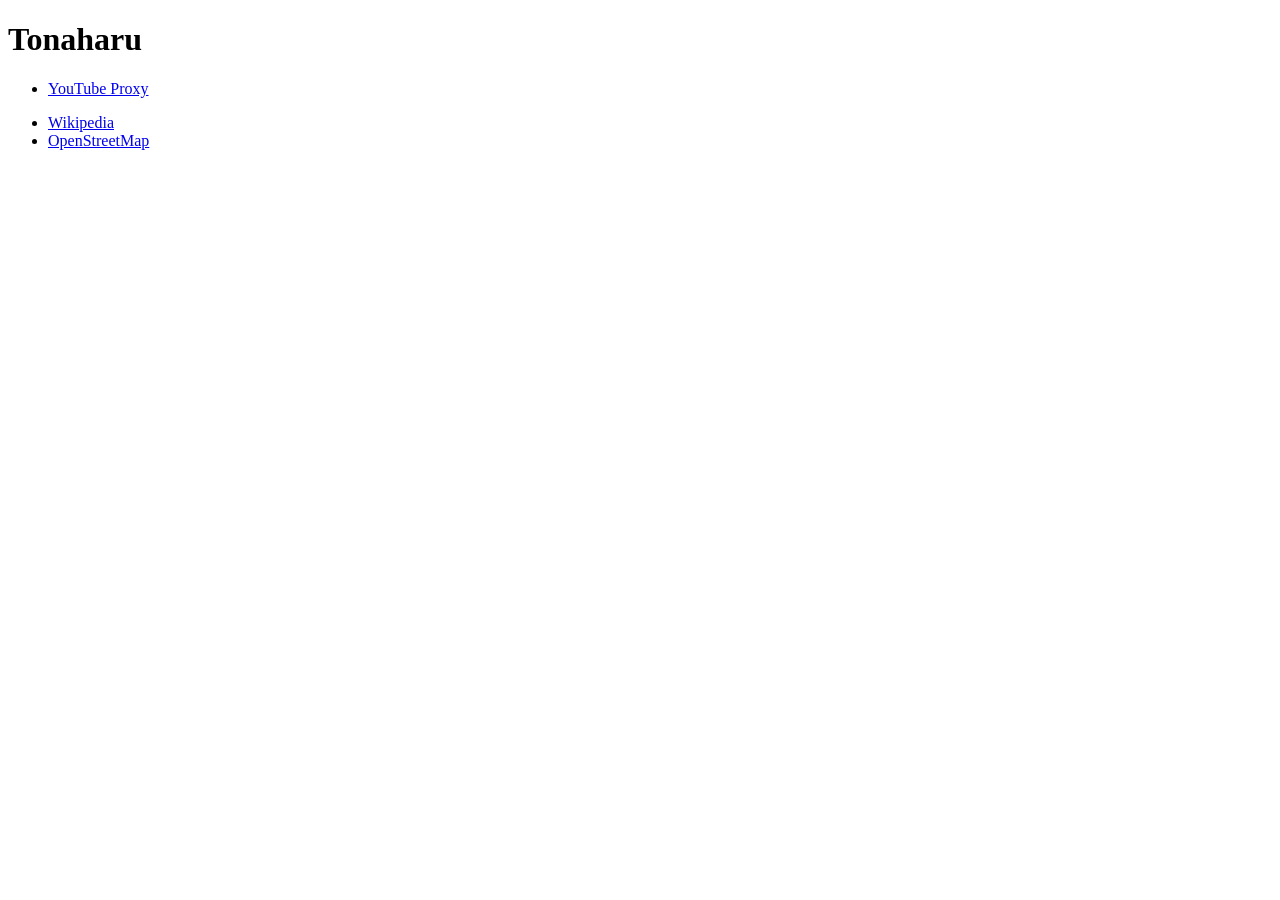
==== index.html @ 75fb3ce3 "Create index.html" ====
<!DOCTYPE html>
  <head>
    <meta charset="UTF-8" />
    <title>Tonaharu</title>
  </head>
  <body>
    <h1>Tonaharu</h1>
    <ul>
      <li><a href="https://tonaharu.github.io/siatube/">YouTube&nbsp;Proxy</a></li>
    </ul>
    <ul>
      <li><a href="https://ja.wikipedia.org/wiki/利用者:Tonaharu">Wikipedia</a></li>
      <li><a href="https://www.openstreetmap.org/user/Tonaharu">OpenStreetMap</a></li>
    </ul>
  </body>
</html>
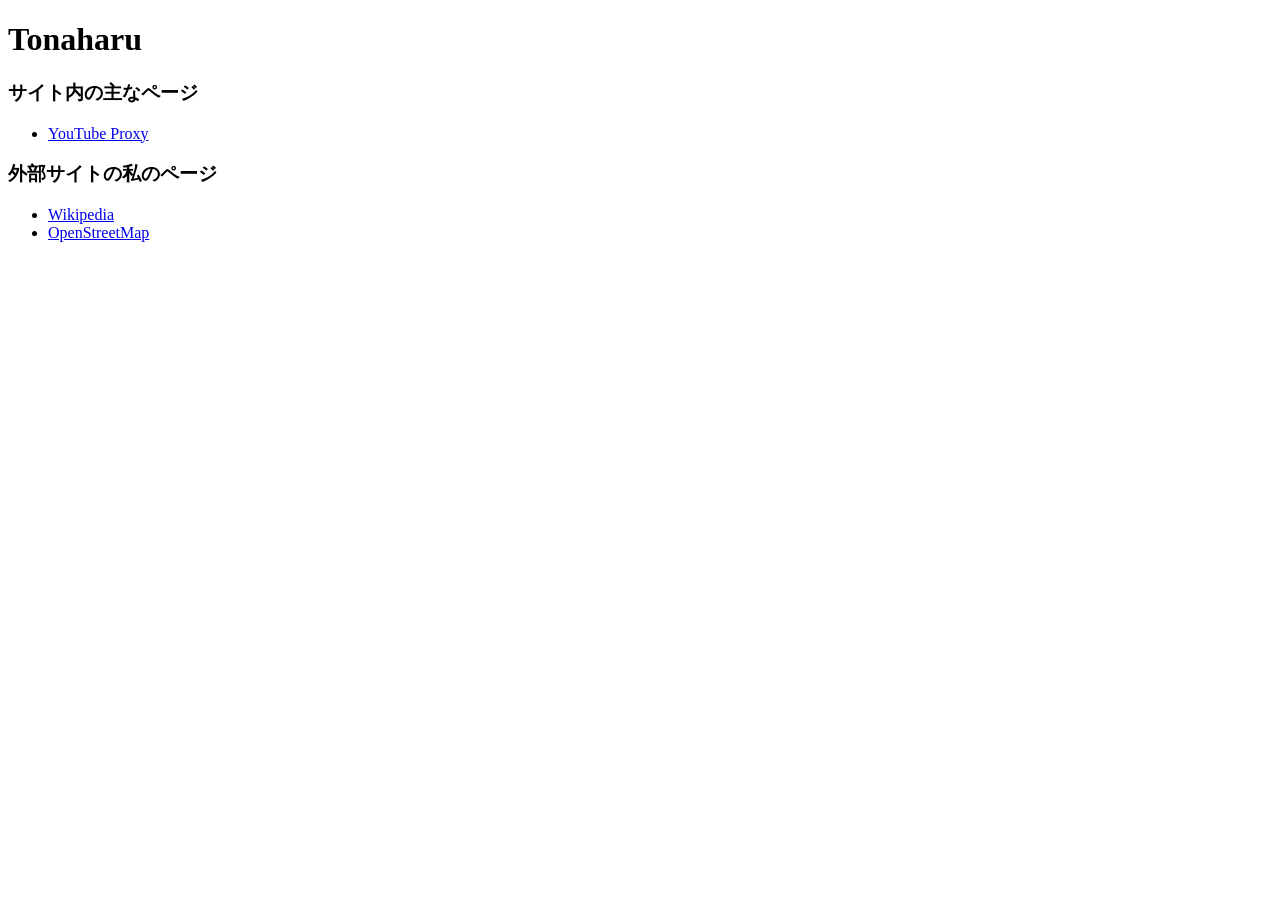
==== commit b4809b2b: "Update index.html" ====
--- a/index.html
+++ b/index.html
@@ -2,12 +2,15 @@
   <head>
     <meta charset="UTF-8" />
     <title>Tonaharu</title>
+    <link rel="stylesheet" href="style.css">
   </head>
   <body>
     <h1>Tonaharu</h1>
+    <h3>サイト内の主なページ</h3>
     <ul>
       <li><a href="https://tonaharu.github.io/siatube/">YouTube&nbsp;Proxy</a></li>
     </ul>
+    <h3>外部サイトの私のページ</h3>
     <ul>
       <li><a href="https://ja.wikipedia.org/wiki/利用者:Tonaharu">Wikipedia</a></li>
       <li><a href="https://www.openstreetmap.org/user/Tonaharu">OpenStreetMap</a></li>
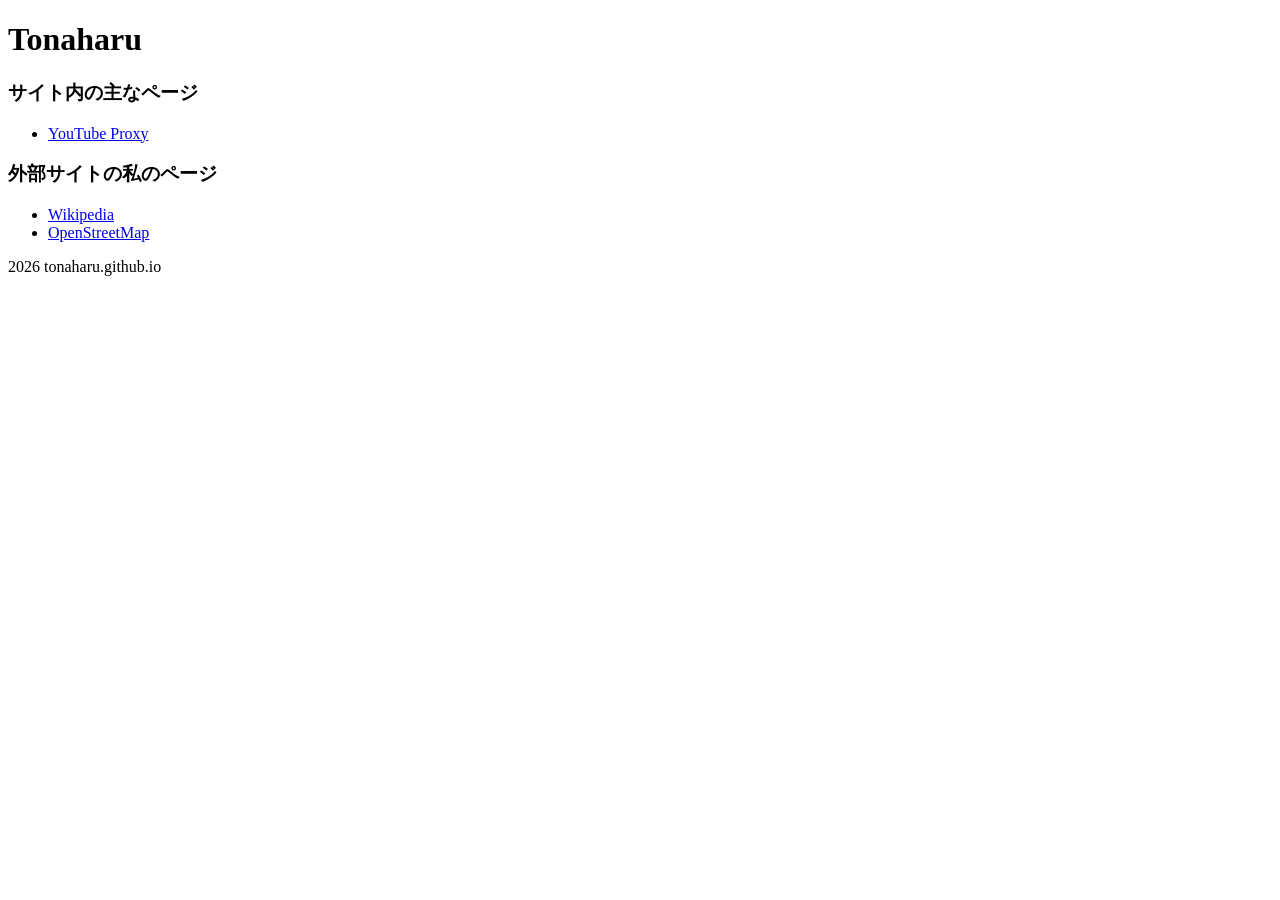
==== commit fbd6853f: "Update index.html" ====
--- a/index.html
+++ b/index.html
@@ -15,5 +15,6 @@
       <li><a href="https://ja.wikipedia.org/wiki/利用者:Tonaharu">Wikipedia</a></li>
       <li><a href="https://www.openstreetmap.org/user/Tonaharu">OpenStreetMap</a></li>
     </ul>
+    <footer>2026&nbsp;tonaharu.github.io</footer>
   </body>
 </html>
--- a/style.css
+++ b/style.css
@@ -0,0 +1,7 @@
+body {
+  font-family: 'NotoSansJP';
+  src: url('https://raw.githubusercontent.com/tonaharu/fonts/main/NotoSansJP-VariableFont_wght.ttf');
+  font-weight: 100 900;
+  font-style: normal;
+  font-display: swap;
+}
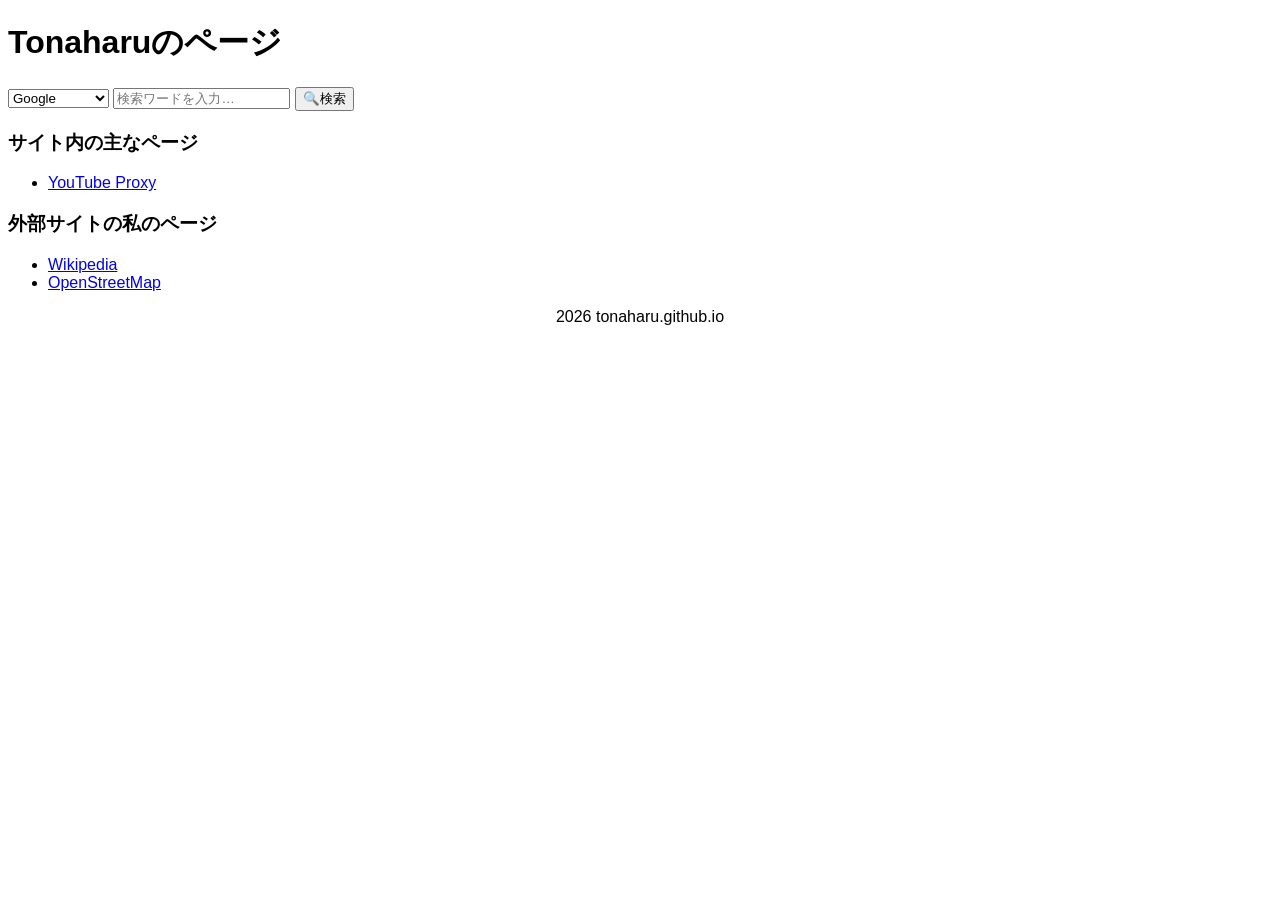
==== commit 714e1d6a: "Update index.html" ====
--- a/index.html
+++ b/index.html
@@ -5,7 +5,19 @@
     <link rel="stylesheet" href="style.css">
   </head>
   <body>
-    <h1>Tonaharu</h1>
+    <h1>Tonaharuのページ</h1>
+    <div id="upper">
+      <select name="engine" id="engine">
+        <option value="google" selected>Google</option>
+        <option value="bing">Bing</opiton>
+        <option value="duckduckgo">DuckDuckGo</option>
+        <option value="baidu">百度</option>
+        <option value="ecosia">Ecosia</option>
+        <opiton value="all">全て</option>
+      </select>
+      <input type="search" id="search" name="q" placeholder="検索ワードを入力…">
+      <button type="submit" id="sb">🔍検索</button>
+    </div>
     <h3>サイト内の主なページ</h3>
     <ul>
       <li><a href="https://tonaharu.github.io/siatube/">YouTube&nbsp;Proxy</a></li>
@@ -16,5 +28,6 @@
       <li><a href="https://www.openstreetmap.org/user/Tonaharu">OpenStreetMap</a></li>
     </ul>
     <footer>2026&nbsp;tonaharu.github.io</footer>
+    <script src="main.js"></script>
   </body>
 </html>
--- a/style.css
+++ b/style.css
@@ -1,7 +1,17 @@
-body {
+@font-face {
   font-family: 'NotoSansJP';
-  src: url('https://raw.githubusercontent.com/tonaharu/fonts/main/NotoSansJP-VariableFont_wght.ttf');
+  src: url('https://raw.githubusercontent.com/tonaharu/fonts/main/NotoSansJP-VariableFont_wght.ttf') format('truetype');
   font-weight: 100 900;
   font-style: normal;
   font-display: swap;
 }
+body {
+  font-family: 'NotoSansJP', sans-serif;
+}
+footer {
+  text-align: center;
+}
+.cr {
+  font-color: black;
+  text-decoration: none;
+}
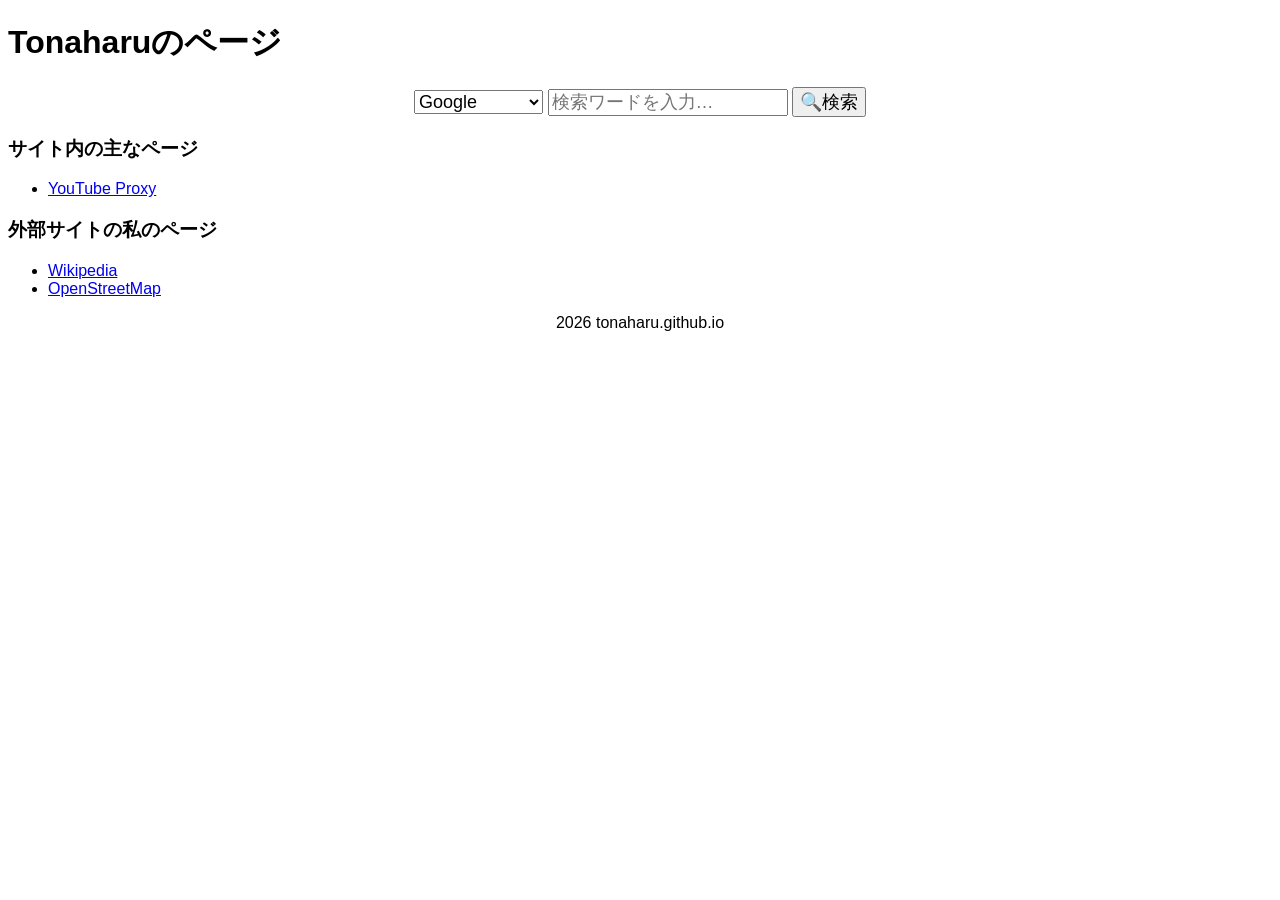
==== commit f5cba466: "Update index.html" ====
--- a/index.html
+++ b/index.html
@@ -16,7 +16,7 @@
         <opiton value="all">全て</option>
       </select>
       <input type="search" id="search" name="q" placeholder="検索ワードを入力…">
-      <button type="submit" id="sb">🔍検索</button>
+      <button type="submit" id="sb" onclick="search()">🔍検索</button>
     </div>
     <h3>サイト内の主なページ</h3>
     <ul>
--- a/style.css
+++ b/style.css
@@ -8,6 +8,18 @@
 body {
   font-family: 'NotoSansJP', sans-serif;
 }
+#upper {
+  text-align: center;
+}
+select {
+  font-size: 18px;
+}
+input {
+  font-size: 18px;
+}
+button{
+  font-size: 18px;
+}
 footer {
   text-align: center;
 }
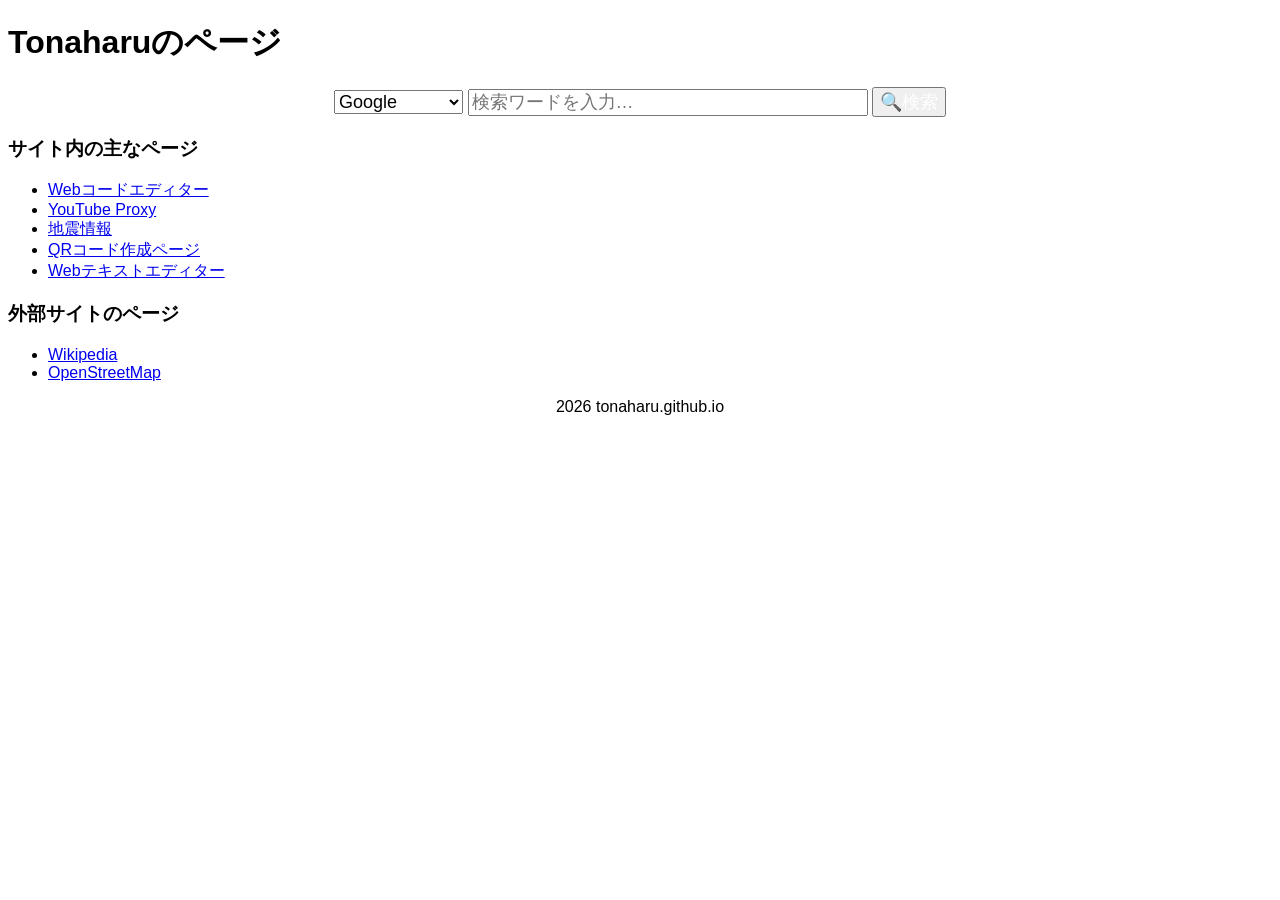
==== commit f21f16f2: "Update index.html" ====
--- a/index.html
+++ b/index.html
@@ -2,27 +2,32 @@
   <head>
     <meta charset="UTF-8" />
     <title>Tonaharu</title>
+    <link rel="stylesheet" href="notosansjp-v.css">
     <link rel="stylesheet" href="style.css">
   </head>
   <body>
     <h1>Tonaharuのページ</h1>
     <div id="upper">
       <select name="engine" id="engine">
-        <option value="google" selected>Google</option>
+        <option value="google">Google</option>
         <option value="bing">Bing</opiton>
         <option value="duckduckgo">DuckDuckGo</option>
         <option value="baidu">百度</option>
         <option value="ecosia">Ecosia</option>
-        <opiton value="all">全て</option>
+        <opiton value="alleng">全て</option>
       </select>
       <input type="search" id="search" name="q" placeholder="検索ワードを入力…">
-      <button type="submit" id="sb" onclick="search()">🔍検索</button>
+      <button type="submit" id="sb">🔍検索</button>
     </div>
     <h3>サイト内の主なページ</h3>
     <ul>
+      <li><a href="https://tonaharu.github.io/editor/beta.html">Webコードエディター</a></li>
       <li><a href="https://tonaharu.github.io/siatube/">YouTube&nbsp;Proxy</a></li>
+      <li><a href="https://tonaharu.github.io/quake/">地震情報</a></li>
+      <li><a href="https://tonaharu.github.io/qrcode/">QRコード作成ページ</a></li>
+      <li><a href="https://tonaharu.github.io/text/">Webテキストエディター</a></li>
     </ul>
-    <h3>外部サイトの私のページ</h3>
+    <h3>外部サイトのページ</h3>
     <ul>
       <li><a href="https://ja.wikipedia.org/wiki/利用者:Tonaharu">Wikipedia</a></li>
       <li><a href="https://www.openstreetmap.org/user/Tonaharu">OpenStreetMap</a></li>
--- a/notosansjp-v.css
+++ b/notosansjp-v.css
@@ -0,0 +1,7 @@
+@font-face {
+  font-family: 'NotoSansJP';
+  src: url('https://raw.githubusercontent.com/tonaharu/fonts/main/NotoSansJP-VariableFont_wght.ttf') format('truetype');
+  font-weight: 100 900;
+  font-style: normal;
+  font-display: swap;
+}
--- a/style.css
+++ b/style.css
@@ -1,15 +1,15 @@
-@font-face {
-  font-family: 'NotoSansJP';
-  src: url('https://raw.githubusercontent.com/tonaharu/fonts/main/NotoSansJP-VariableFont_wght.ttf') format('truetype');
-  font-weight: 100 900;
-  font-style: normal;
-  font-display: swap;
-}
 body {
   font-family: 'NotoSansJP', sans-serif;
 }
 #upper {
   text-align: center;
+}
+#search {
+  width: 400px;
+}
+#sb {
+  color: white;
+  font-color: black;
 }
 select {
   font-size: 18px;
